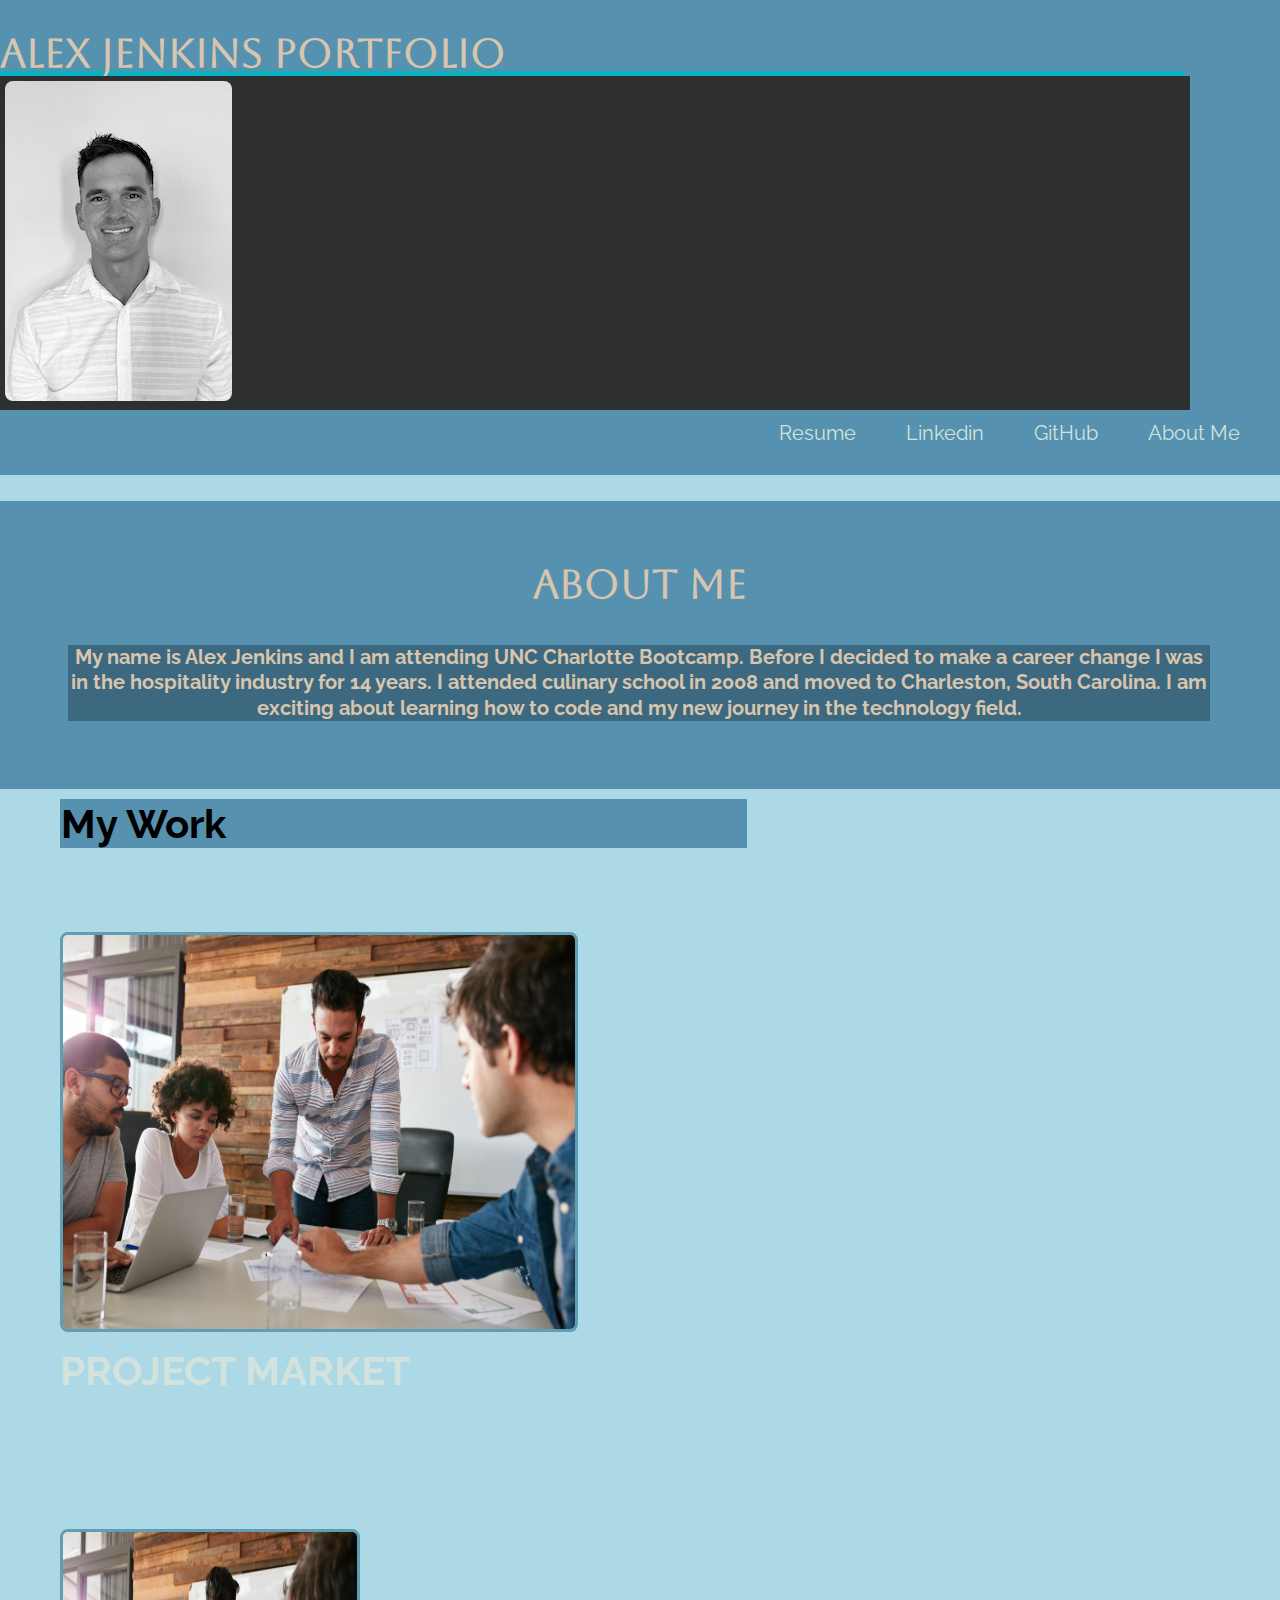
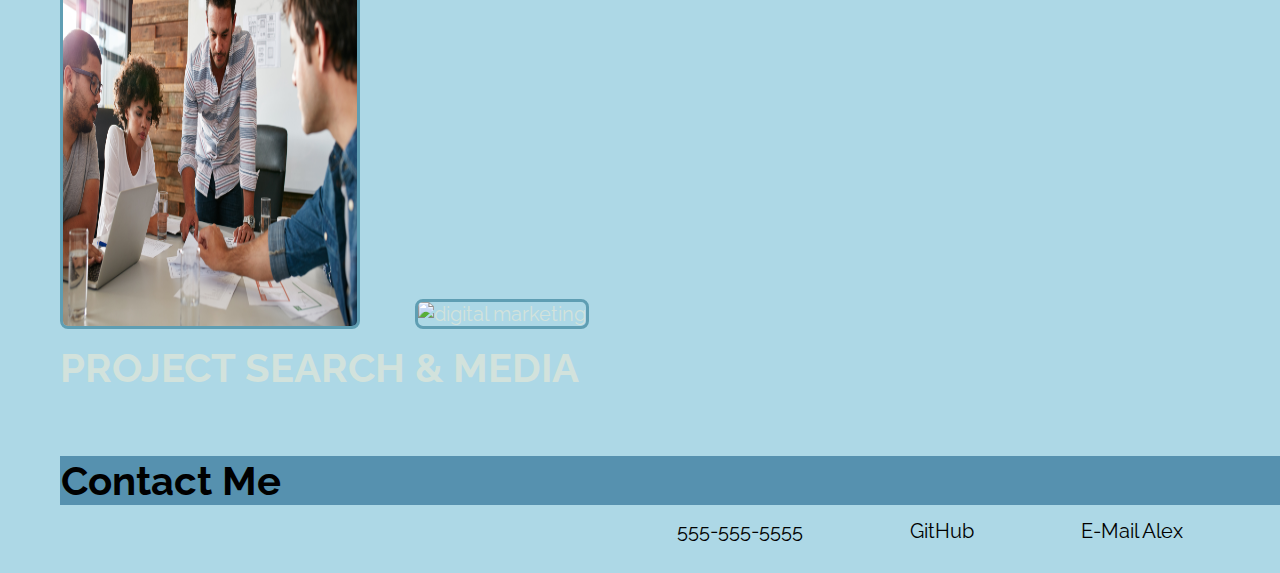
==== index.html @ 3e0c48d7 "updated file" ====
<!DOCTYPE html>
<html lang="en">

<head>
    <meta charset="UTF-8">
    <meta http-equiv="X-UA-Compatible" content="IE=edge">
    <meta name="viewport" content="width=device-width, initial-scale=1.0">
    <link rel="stylesheet" type="text/css" href="style.css" />
    
    <title>Alex Jenkins Official Portfolio</title>
</head>
<!--Profile Picture inside header-->
<body>
    <header>
        <h1> Alex Jenkins Portfolio</h1>
        <div class="profilepic">
            <img src="/images/profilepic.jpeg" alt="ProfilePicture" />
        </div>
        <nav>
          <!--Navigation Links to Personal Links-->  
          <!--added open new tab when clicked on-->
            <a href="https://github.com/ajenkinsynwa">About Me</a>
            <a href="https://github.com/ajenkinsynwa">GitHub</a>
            <a href="https://www.linkedin.com/in/alex-jenkins-82a554144/">Linkedin</a>
            <a href="https://profile.indeed.com/?hl=en&co=US&from=gnav-homepage&_ga=2.30689983.1806852954.1660661871-1223082950.1659308495">Resume</a>
        
        </nav>
    </header>
    <main>
        <!--About Me Section-->
        <section>
            <div class="about">
                <h1> <strong>About Me</strong></h1>

                <p>
                    My name is Alex Jenkins and I am attending UNC Charlotte Bootcamp.
                    Before I decided to make a career change
                    I was in the hospitality industry for 14 years.
                    I attended culinary school in 2008 and moved to
                    Charleston, South Carolina. I am exciting about learning
                    how to code and my new journey in the technology field.


                </p>
            </div>

        </section>
            <!--Project Section-->
        <section>
            <h2 class="h2 backgroundh2">My Work </h2>
            <figure> 
                <div class="grid-container">
                    <a href="http://127.0.0.1:5501/assets/comingsoon.html" target="blank">
                        <img src="/images/digital-marketing-meeting copy.jpg" alt="digital marketing" class="digital1">
                        <h2>PROJECT MARKET</h2>
                    </div>  
                
                    </a>
                </div>
            </figure>
        </section>

        <section>
            <figure>
                <div>
                    
                    <a href="http://127.0.0.1:5501/assets/comingsoon.html" target="blank">
                        <img src="/images/digital-marketing-meeting copy.jpg" alt="digital marketing" class="digital2">

                        <img src="/images/social-media-marketing.jpg" alt="digital marketing" class="digital2">
                        <h2>PROJECT SEARCH & MEDIA</h2>
                    </a>
                </div>
                    </figure>
        </section>

    </main>
<!--Footer With Nav Links-->
    <footer>
        <h2 class="h2 backgroundh2"> Contact Me</h2>
        <div>
            <a class="footertabs" href="mailto:alexjenkinsynwa@gmail.com">E-Mail Alex</a>
            <a class="footertabs" href="https://github.com/ajenkinsynwa">GitHub</a>
            <a class="footertabs">555-555-5555</a>
        </div>
    </footer>

</body>

</html>
---- style.css ----
@import url('https://fonts.googleapis.com/css2?family=Aboreto&family=Raleway:wght@200&display=swap');

* {
    box-sizing: border-box;
    padding: 0;
    margin: 0;
    overflow: auto;

}

main {
    flex-grow: 1;
    display: flex;
    flex-wrap: wrap;
    margin-top: 2%;
}

body {
    background-color: lightblue;
    width: 100%;
    display: flex;
    flex-direction: column;
    min-height: 100vh;
}

header {
    background-color: rgb(86, 145, 175);
    padding: 0em;
}


h1 {
    font-family: Aboreto;
    color: rgb(215, 197, 174);
    font-size: 40px;
    margin-top: 30px;
}

.profilepic {
    background-color: #2d2f31;
    box-shadow: -5px -5px rgb(8, 178, 190);
    padding: 5px;
    margin-right: 90px;
    margin-bottom: 1px;
}
/* Nav Links  */  

a {
    text-decoration: none;
    float: right;
    margin: 10px;
    margin-bottom: 30px;
    margin-right: 40px;
    color: rgb(210, 226, 220);
    font-family: raleway;
    font-size: 20px;

}

/* hover over nav links */ 
a:hover {
    color: antiquewhite;
    border-radius: 8px;
}

/* About Me Section */ 
.about {
    font-family: raleway;
    font-size: 20px;
    color: rgb(211, 222, 225);
    overflow-wrap: break-word;
    text-align: center;
    background-color: rgb(86, 145, 175);
    padding: 30px;
    display: flex;
    flex-wrap: wrap;
    flex-direction: column;
}

/* Smooth out edges on Project Imgs */
img {
    border-radius: 8px; }

figure {
    display: flex;
    flex-direction: row;
    flex-wrap: wrap;
}

h2 {
    font-family: raleway;
    margin-top: 10px;
    font-size: 40px;
    margin-bottom: 25px;
    margin-left: 50px;
}


.backgroundh2 {
    background-color: rgb(86, 145, 175);
    margin-left: 60px;
    padding: 1px;
    margin-bottom: 4px;
}

p {
    font-family: raleway;
    color: rgb(215, 197, 174);
    margin: 38px;
    line-height: 1.6rem;
    background-color: rgb(61, 105, 128);
    margin-right: 40px;
    font-weight: bold;

}

p1 {
    font-family: raleway;
    color: rgb(215, 197, 174);
    margin: 34px;
    line-height: 1.6rem;
    background-color: rgb(61, 105, 128);
    margin-right: 40px;
}

.grid-container div {
    background-color: rgba(255, 255, 255, 0.8);
    text-align: center;
    padding: 20px 0;
    display: flex;
    margin: 60px;
    font-size: 30px;
    width: 100%;

}

/* Project Image Layout */
.digital1 {
    width: 80%;
    height: 400px;
    border: solid #5f9eb3;
    margin-left: 50px;
    margin-top: 70px;
   
}

/* Project Image Layout */
.digital2 {
    width: 300px;
    height: 400px;
    border: solid #5f9eb3;
    margin-left: 50px;
    margin-top: 70px;
}

.footertabs {
    color: black;
    margin-right: 97px;
}

/* Large smartphones - navbar changes color */
@media screen and (max-width: 768px) {
    header {
        background-color: #5f9eb3;
        display: flex;
        flex-direction: row;
        flex-wrap: wrap;



    }
}

/* Small smartphones - image placeholders change color */
@media screen and (max-width: 576px) {
    body {
        background-color: lightblue;
        display: flex;
        flex-direction: row;
        flex-wrap: wrap;
        

    }
}
/* Large smartphones - navbar changes color */
@media screen and (max-width: 768px) {
    p {
        background-color: rgb(61, 105, 128);
        display: flex;
    }
}
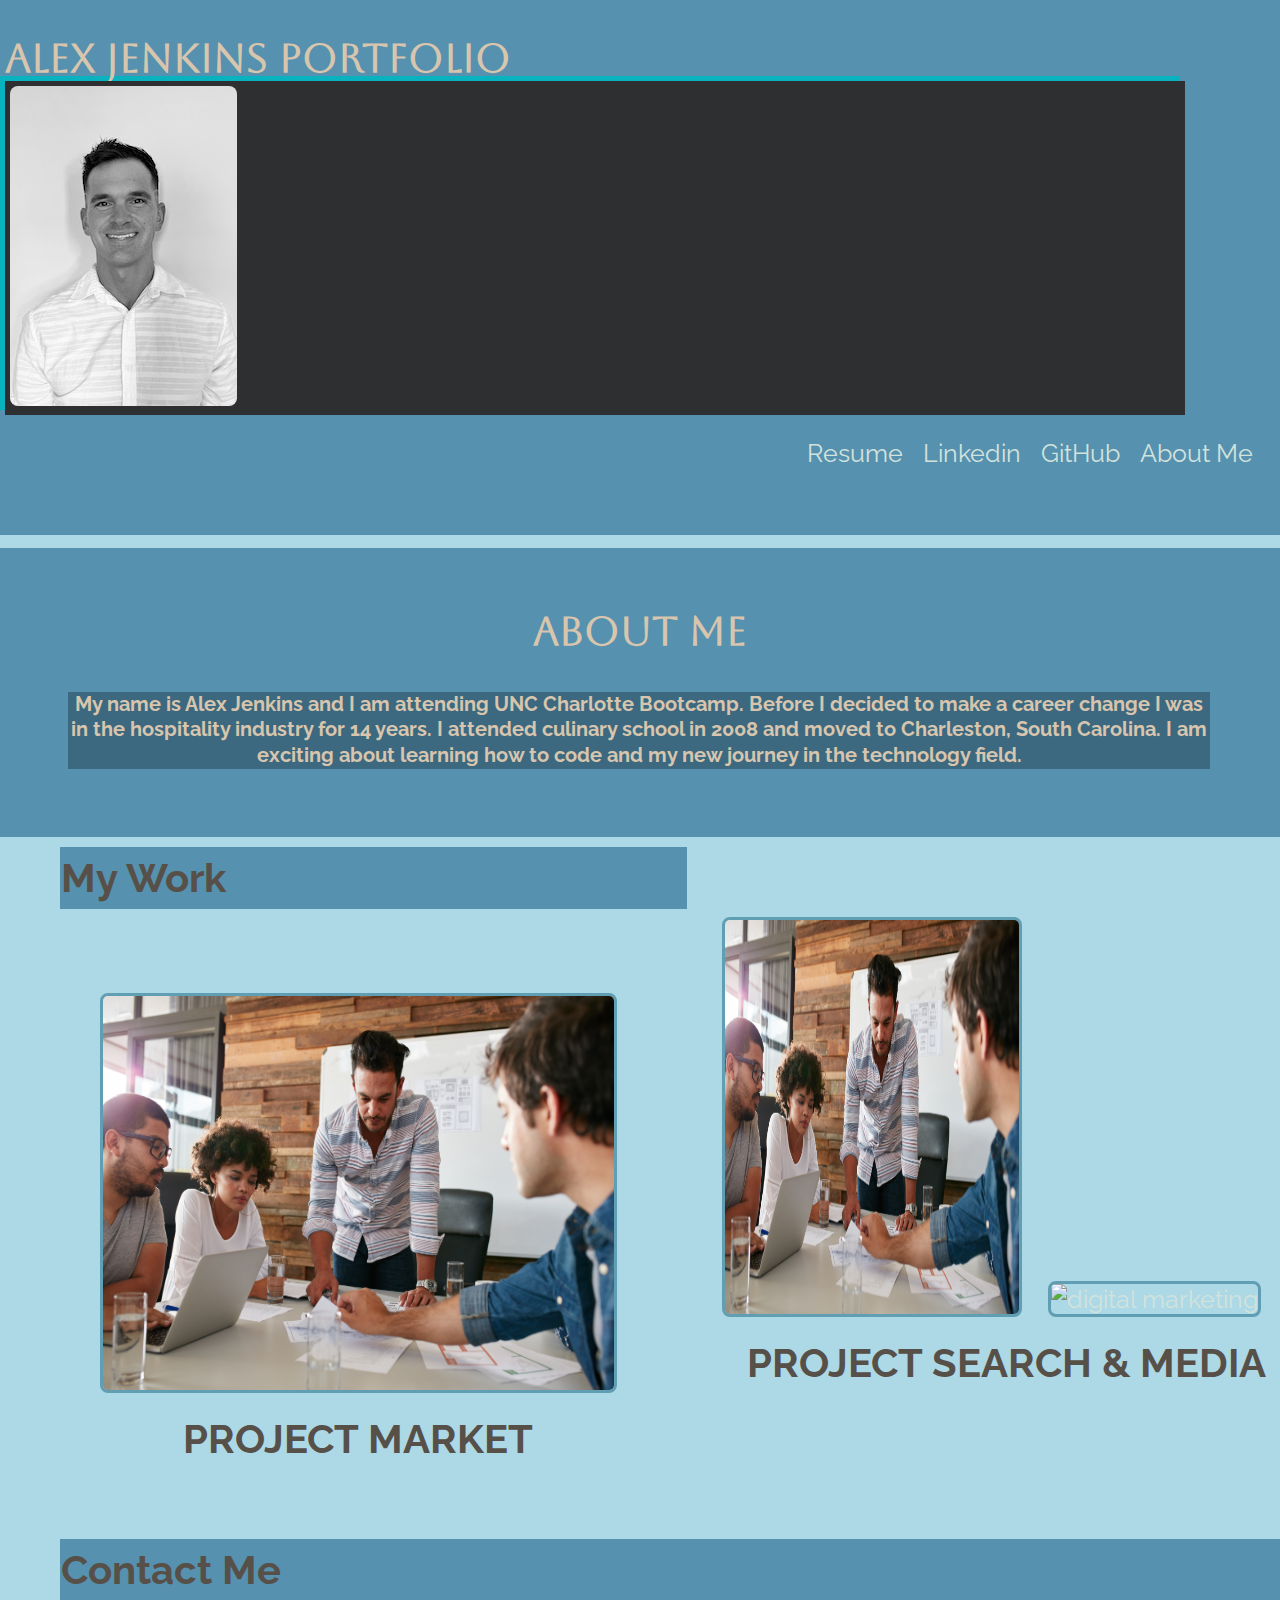
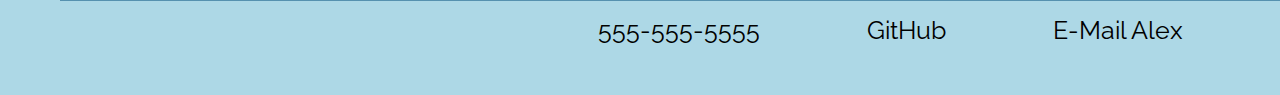
==== commit c6c39ef7: "updated" ====
--- a/index.html
+++ b/index.html
@@ -5,7 +5,8 @@
     <meta charset="UTF-8">
     <meta http-equiv="X-UA-Compatible" content="IE=edge">
     <meta name="viewport" content="width=device-width, initial-scale=1.0">
-    <link rel="stylesheet" type="text/css" href="style.css" />
+    <link rel="stylesheet" type="text/css" href="./assets/style.css" />
+    
     
     <title>Alex Jenkins Official Portfolio</title>
 </head>
--- a/assets/style.css
+++ b/assets/style.css
@@ -0,0 +1,192 @@
+@import url('https://fonts.googleapis.com/css2?family=Aboreto&family=Raleway:wght@200&display=swap');
+
+* {
+    box-sizing: border-box;
+    padding: 0;
+    margin: 0;
+    overflow: auto;
+
+}
+
+
+main {
+    flex-grow: 1;
+    display: flex;
+    flex-wrap:wrap;
+    margin-top: 1%;
+}
+
+body {
+    background-color: lightblue;
+    width: 100%;
+    display: flex;
+    flex-direction: column;
+    min-height: 100vh;
+}
+
+header {
+    background-color: rgb(86, 145, 175);
+    padding: 5px;
+    flex-direction: column;
+}
+
+
+h1 {
+    font-family: Aboreto;
+    color: rgb(215, 197, 174);
+    font-size: 40px;
+    margin-top: 30px;
+}
+
+.profilepic {
+    background-color: #2d2f31;
+    box-shadow: -5px -5px rgb(8, 178, 190);
+    padding: 5px;
+    margin-right: 90px;
+    margin-bottom: 1px;
+    
+}
+/* Nav Links  */  
+
+nav { padding: 12px;}
+
+a {
+    text-decoration: none;
+    text-align: center;
+    float:right;
+    margin: 10px;
+    margin-bottom: 50px;
+    margin-right: 25x;
+    color: rgb(210, 226, 220);
+    font-family: raleway;
+    font-size: 25px;
+
+}
+
+/* hover over nav links color transistion */ 
+a:hover {
+    color: antiquewhite;
+    border-radius: 8px;
+}
+
+/* About Me Section */ 
+.about {
+    font-family: raleway;
+    font-size: 20px;
+    color: rgb(211, 222, 225);
+    overflow-wrap: break-word;
+    text-align: center;
+    background-color: rgb(86, 145, 175);
+    padding: 30px;
+    display: flex;
+    flex-wrap: wrap;
+    flex-direction: column;
+}
+
+/* Smooth out edges on Project Imgs */
+img {
+    border-radius: 8px; }
+
+figure {
+    display: flex;
+    flex-direction: row;
+    flex-wrap: wrap;
+}
+
+h2 {
+    font-family: raleway;
+    margin-top: 10px;
+    font-size: 40px;
+    margin-bottom: 25px;
+    margin-left: 50px;
+    line-height: 150%;
+    margin-bottom: 10px; 
+    color:rgb(86, 80, 73);
+}
+
+
+.backgroundh2 {
+    background-color: rgb(86, 145, 175);
+    margin-left: 60px;
+    padding: 1px;
+    margin-bottom: 4px;
+}
+
+p {
+    font-family: raleway;
+    color: rgb(215, 197, 174);
+    margin: 38px;
+    line-height: 1.6rem;
+    background-color: rgb(61, 105, 128);
+    margin-right: 40px;
+    font-weight: bold;
+    
+
+}
+
+.grid-container div {
+    background-color: rgba(255, 255, 255, 0.8);
+    text-align: center;
+    padding: 20px 0;
+    display: flex;
+    margin: 60px;
+    font-size: 30px;
+    width: 100%;
+
+}
+
+/* Project Image Layout */
+.digital1 {
+    width: 80%;
+    height: 400px;
+    border: solid #5f9eb3;
+    margin-left: 50px;
+    margin-top: 70px;
+   
+}
+
+/* Project Image Layout */
+.digital2 {
+    width: 300px;
+    height: 400px;
+    border: solid #5f9eb3;
+    margin-left: 20px;
+    margin-top: 70px;
+}
+
+.footertabs {
+    color: black;
+    margin-right: 97px;
+}
+
+/* Large smartphones - navbar changes color */
+@media screen and (max-width: 768px) {
+    header {
+        background-color: #5f9eb3;
+        display: flex;
+        flex-direction: row;
+        flex-wrap: wrap;
+
+
+
+    }
+}
+
+/* Small smartphones - image placeholders change color */
+@media screen and (max-width: 576px) {
+    body {
+        background-color: lightblue;
+        display: flex;
+        flex-direction: row;
+        flex-wrap: wrap;
+        
+
+    }
+}
+/* Large smartphones - navbar changes color */
+@media screen and (max-width: 768px) {
+    p {
+        background-color: rgb(61, 105, 128);
+        display: flex;
+    }
+}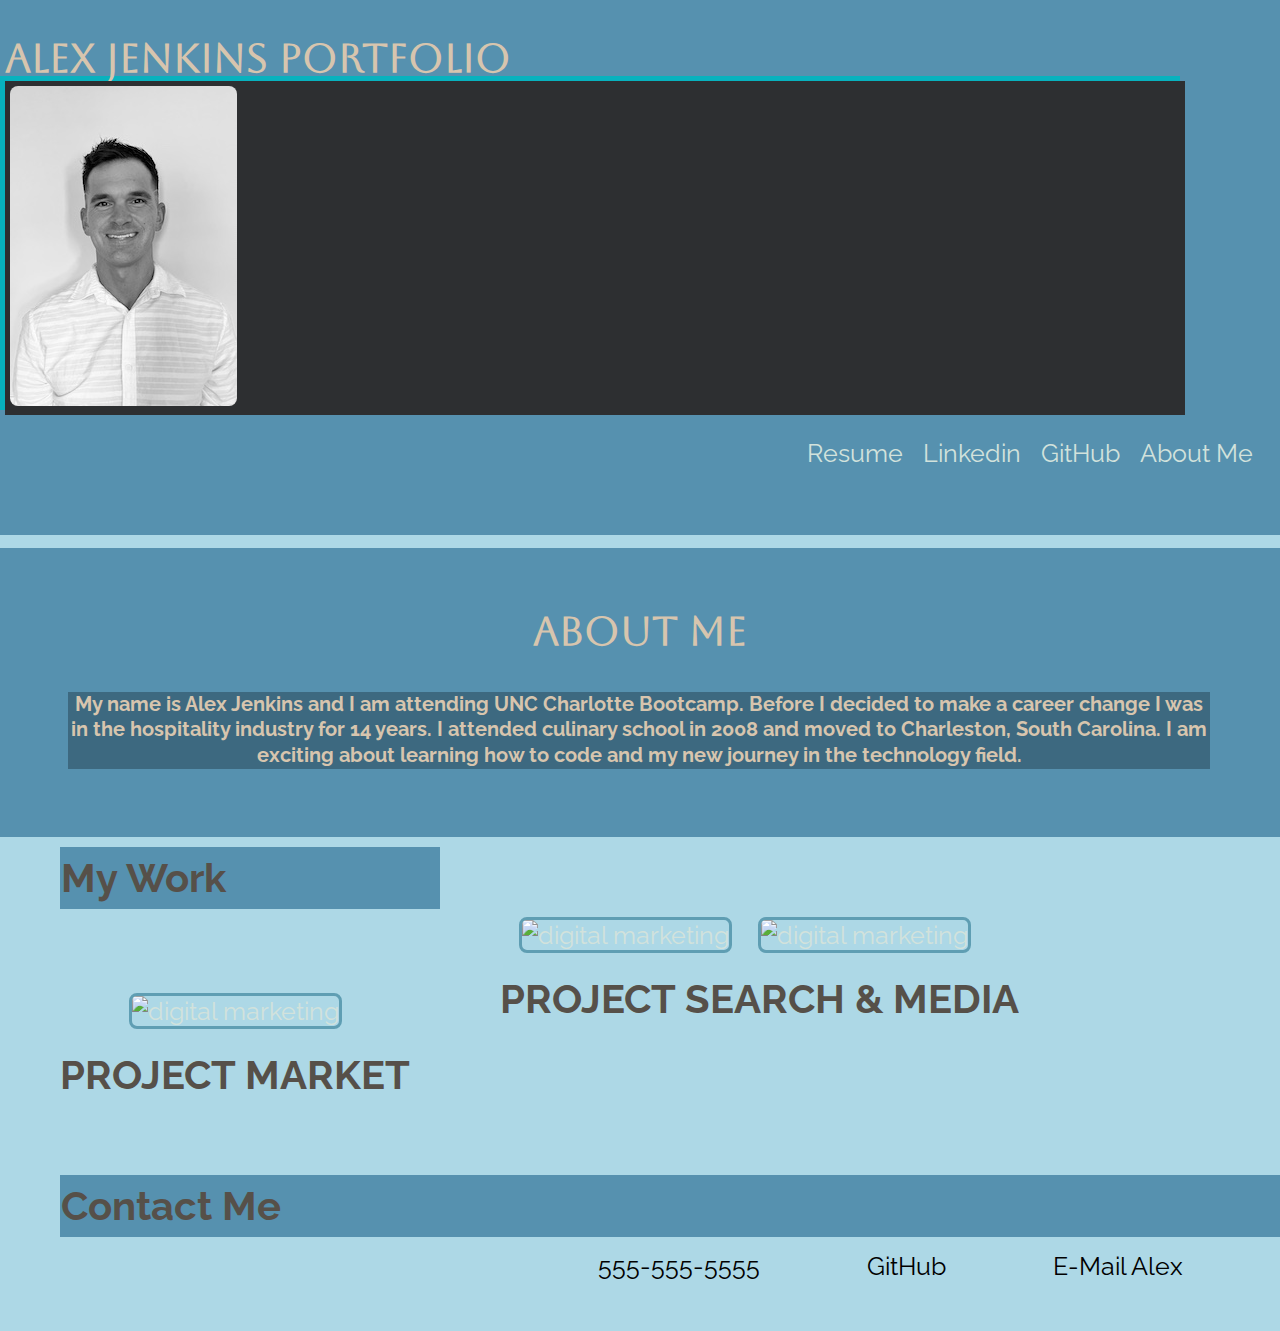
==== commit 736a146a: "update files" ====
--- a/index.html
+++ b/index.html
@@ -15,7 +15,7 @@
     <header>
         <h1> Alex Jenkins Portfolio</h1>
         <div class="profilepic">
-            <img src="/images/profilepic.jpeg" alt="ProfilePicture" />
+            <img src="/assets/images/profilepic.jpeg" alt="ProfilePicture" />
         </div>
         <nav>
           <!--Navigation Links to Personal Links-->  
@@ -52,7 +52,7 @@
             <figure> 
                 <div class="grid-container">
                     <a href="http://127.0.0.1:5501/assets/comingsoon.html" target="blank">
-                        <img src="/images/digital-marketing-meeting copy.jpg" alt="digital marketing" class="digital1">
+                        <img src="assets/images/digital-marketing-meeting copy.jpg" alt="digital marketing" class="digital1">
                         <h2>PROJECT MARKET</h2>
                     </div>  
                 
@@ -66,9 +66,9 @@
                 <div>
                     
                     <a href="http://127.0.0.1:5501/assets/comingsoon.html" target="blank">
-                        <img src="/images/digital-marketing-meeting copy.jpg" alt="digital marketing" class="digital2">
+                        <img src="assets/images/social-media-marketing.jpg" alt="digital marketing" class="digital2">
 
-                        <img src="/images/social-media-marketing.jpg" alt="digital marketing" class="digital2">
+                        <img src="assets/images/search-engine-optimization copy.jpg" alt="digital marketing" class="digital2">
                         <h2>PROJECT SEARCH & MEDIA</h2>
                     </a>
                 </div>
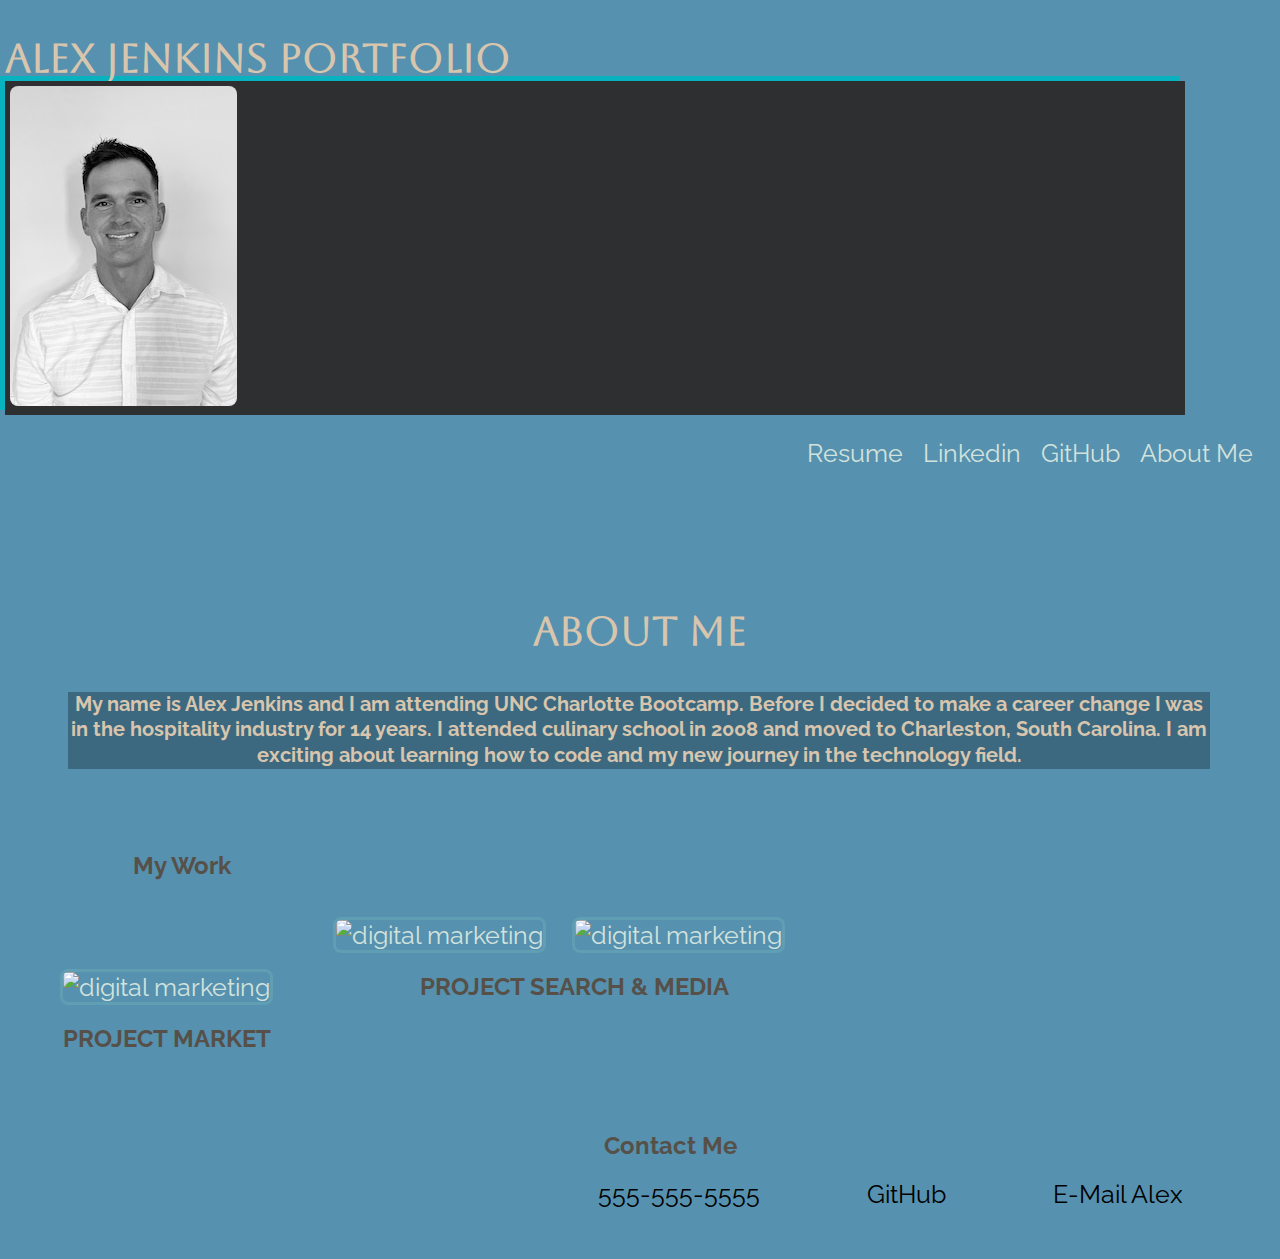
==== commit 1362317f: "added html" ====
--- a/index.html
+++ b/index.html
@@ -6,6 +6,7 @@
     <meta http-equiv="X-UA-Compatible" content="IE=edge">
     <meta name="viewport" content="width=device-width, initial-scale=1.0">
     <link rel="stylesheet" type="text/css" href="./assets/style.css" />
+    <link rel="stylesheet" type="text/css" href="comingsoon1.css"/>
     
     
     <title>Alex Jenkins Official Portfolio</title>
@@ -15,7 +16,7 @@
     <header>
         <h1> Alex Jenkins Portfolio</h1>
         <div class="profilepic">
-            <img src="/assets/images/profilepic.jpeg" alt="ProfilePicture" />
+            <img src="assets/images/profilepic.jpeg" alt="ProfilePicture"/>
         </div>
         <nav>
           <!--Navigation Links to Personal Links-->  
@@ -51,7 +52,7 @@
             <h2 class="h2 backgroundh2">My Work </h2>
             <figure> 
                 <div class="grid-container">
-                    <a href="http://127.0.0.1:5501/assets/comingsoon.html" target="blank">
+                    <a href="/comingsoon.html" target="blank">
                         <img src="assets/images/digital-marketing-meeting copy.jpg" alt="digital marketing" class="digital1">
                         <h2>PROJECT MARKET</h2>
                     </div>  
--- a/comingsoon1.css
+++ b/comingsoon1.css
@@ -0,0 +1,11 @@
+h2 {
+    text-align: center;
+    font-size: x-large;
+    font-weight: bold;
+    font-family: raleway;
+    }
+
+body {
+    
+    background-color: rgb(86, 145, 175);
+}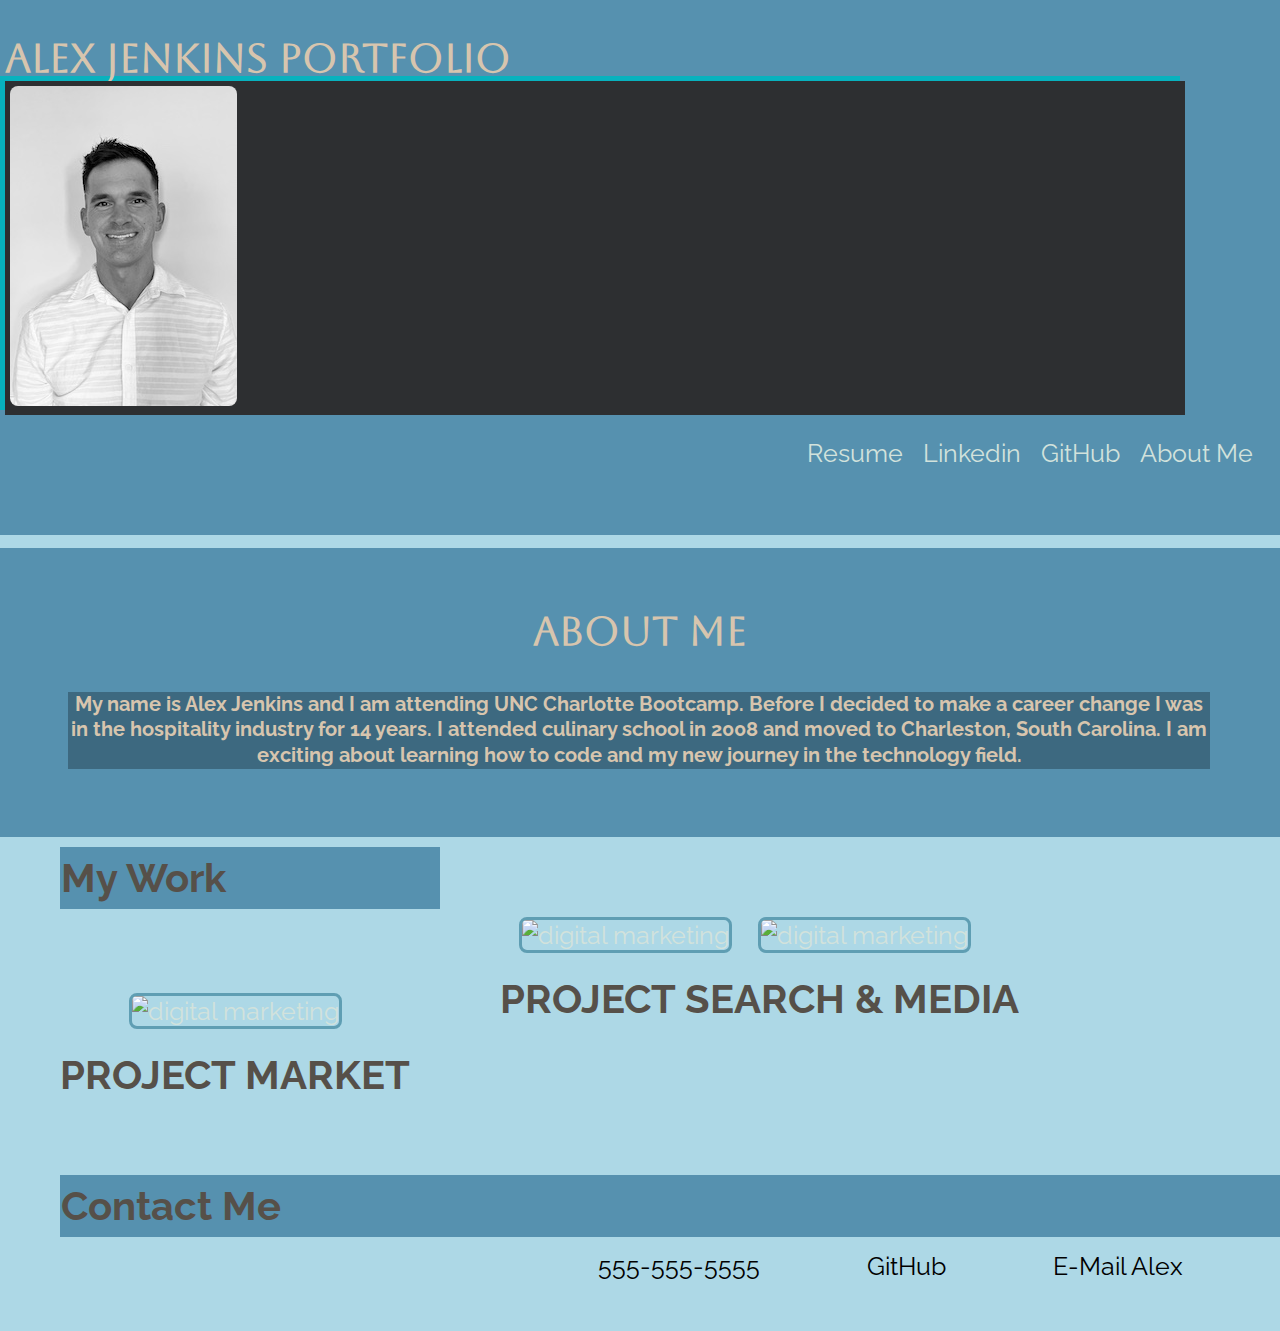
==== commit 8c3f4005: "updated link" ====
--- a/index.html
+++ b/index.html
@@ -6,7 +6,7 @@
     <meta http-equiv="X-UA-Compatible" content="IE=edge">
     <meta name="viewport" content="width=device-width, initial-scale=1.0">
     <link rel="stylesheet" type="text/css" href="./assets/style.css" />
-    <link rel="stylesheet" type="text/css" href="comingsoon1.css"/>
+    
     
     
     <title>Alex Jenkins Official Portfolio</title>
@@ -52,7 +52,7 @@
             <h2 class="h2 backgroundh2">My Work </h2>
             <figure> 
                 <div class="grid-container">
-                    <a href="/comingsoon.html" target="blank">
+                    <a href="comingsoon.html">
                         <img src="assets/images/digital-marketing-meeting copy.jpg" alt="digital marketing" class="digital1">
                         <h2>PROJECT MARKET</h2>
                     </div>  
--- a/assets/style.css
+++ b/assets/style.css
@@ -120,8 +120,6 @@
     background-color: rgb(61, 105, 128);
     margin-right: 40px;
     font-weight: bold;
-    
-
 }
 
 .grid-container div {
